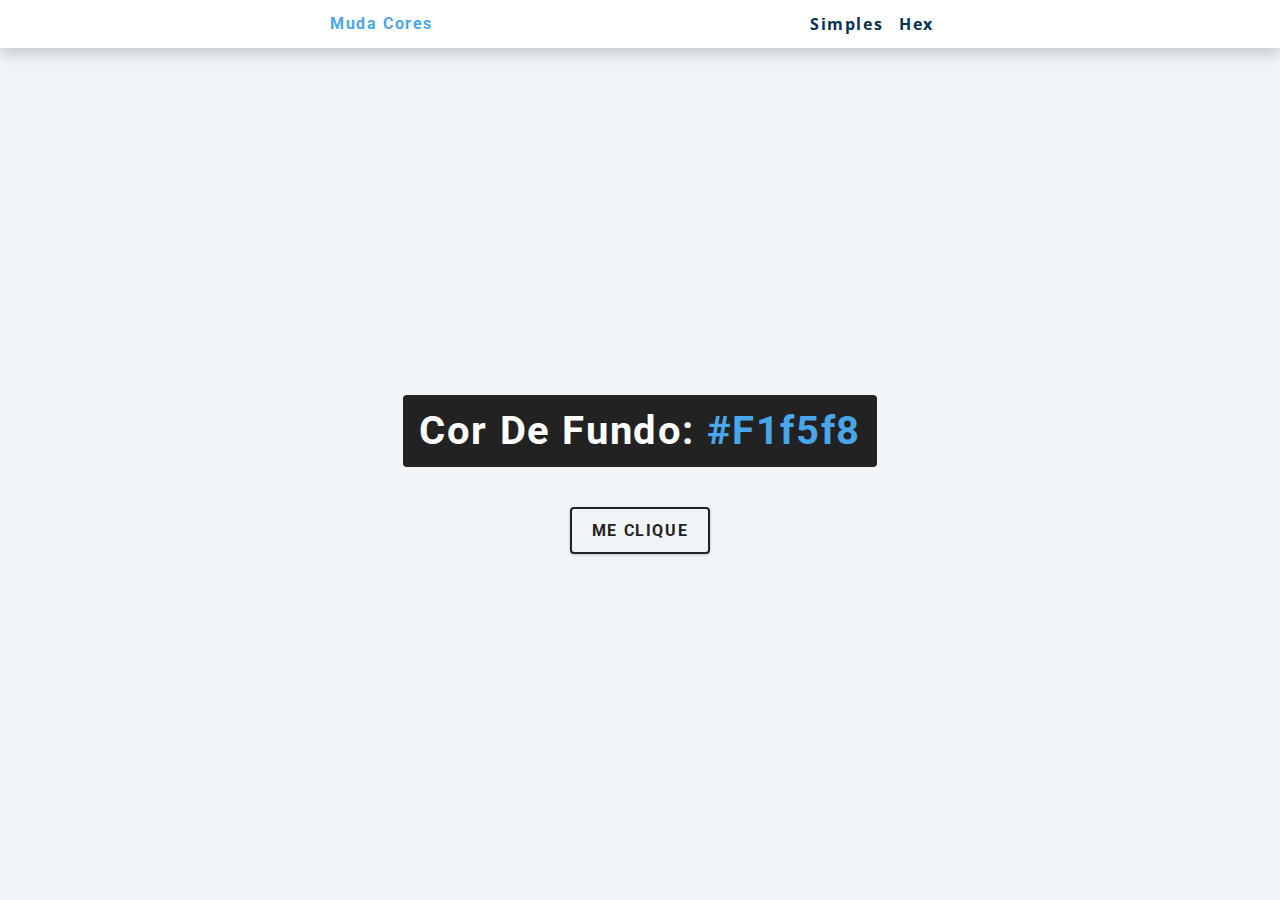
==== index.html @ 4dfda971 "first" ====
<!DOCTYPE html>
<html lang="en">
  <head>
    <meta charset="UTF-8" />
    <meta name="viewport" content="width=device-width, initial-scale=1.0" />
    <title>Color Flipper || Simple</title>

    <!-- styles -->
    <link rel="stylesheet" href="styles.css" />
  </head>
  <body>
    <nav>
      <div class="nav-center">
        <h4> muda cores </h4>
        <ul class="nav-links">
          <li><a href="index.html"> simples </a></li>
          <li><a href="hex.html"> hex </a></li>
        </ul>
      </div>  
    </nav>
    
    <main>
      <div class="container">
        <h2>cor de fundo: <span class="color">#f1f5f8</span></h2>
        <button class="btn btn-hero" id="btn">me clique</button>  
      </div>
    </main>

    <!-- javascript -->
    <script src="app.js"></script>
  </body>
</html>
---- styles.css ----
/*
=============== 
Fonts
===============
*/
@import url("https://fonts.googleapis.com/css?family=Open+Sans|Roboto:400,700&display=swap");

/*
=============== 
Variables
===============
*/

:root {
  /* dark shades of primary color*/
  --clr-primary-1: hsl(205, 86%, 17%);
  --clr-primary-2: hsl(205, 77%, 27%);
  --clr-primary-3: hsl(205, 72%, 37%);
  --clr-primary-4: hsl(205, 63%, 48%);
  /* primary/main color */
  --clr-primary-5: hsl(205, 78%, 60%);
  /* lighter shades of primary color */
  --clr-primary-6: hsl(205, 89%, 70%);
  --clr-primary-7: hsl(205, 90%, 76%);
  --clr-primary-8: hsl(205, 86%, 81%);
  --clr-primary-9: hsl(205, 90%, 88%);
  --clr-primary-10: hsl(205, 100%, 96%);
  /* darkest grey - used for headings */
  --clr-grey-1: hsl(209, 61%, 16%);
  --clr-grey-2: hsl(211, 39%, 23%);
  --clr-grey-3: hsl(209, 34%, 30%);
  --clr-grey-4: hsl(209, 28%, 39%);
  /* grey used for paragraphs */
  --clr-grey-5: hsl(210, 22%, 49%);
  --clr-grey-6: hsl(209, 23%, 60%);
  --clr-grey-7: hsl(211, 27%, 70%);
  --clr-grey-8: hsl(210, 31%, 80%);
  --clr-grey-9: hsl(212, 33%, 89%);
  --clr-grey-10: hsl(210, 36%, 96%);
  --clr-white: #fff;
  --clr-red-dark: hsl(360, 67%, 44%);
  --clr-red-light: hsl(360, 71%, 66%);
  --clr-green-dark: hsl(125, 67%, 44%);
  --clr-green-light: hsl(125, 71%, 66%);
  --clr-black: #222;
  --ff-primary: "Roboto", sans-serif;
  --ff-secondary: "Open Sans", sans-serif;
  --transition: all 0.3s linear;
  --spacing: 0.1rem;
  --radius: 0.25rem;
  --light-shadow: 0 5px 15px rgba(0, 0, 0, 0.1);
  --dark-shadow: 0 5px 15px rgba(0, 0, 0, 0.2);
  --max-width: 1170px;
  --fixed-width: 620px;
}
/*
=============== 
Global Styles
===============
*/

*,
::after,
::before {
  margin: 0;
  padding: 0;
  box-sizing: border-box;
}
body {
  font-family: var(--ff-secondary);
  background: var(--clr-grey-10);
  color: var(--clr-grey-1);
  line-height: 1.5;
  font-size: 0.875rem;
}
ul {
  list-style-type: none;
}
a {
  text-decoration: none;
}
h1,
h2,
h3,
h4 {
  letter-spacing: var(--spacing);
  text-transform: capitalize;
  line-height: 1.25;
  margin-bottom: 0.75rem;
  font-family: var(--ff-primary);
}
h1 {
  font-size: 3rem;
}
h2 {
  font-size: 2rem;
}
h3 {
  font-size: 1.25rem;
}
h4 {
  font-size: 0.875rem;
}
p {
  margin-bottom: 1.25rem;
  color: var(--clr-grey-5);
}
@media screen and (min-width: 800px) {
  h1 {
    font-size: 4rem;
  }
  h2 {
    font-size: 2.5rem;
  }
  h3 {
    font-size: 1.75rem;
  }
  h4 {
    font-size: 1rem;
  }
  body {
    font-size: 1rem;
  }
  h1,
  h2,
  h3,
  h4 {
    line-height: 1;
  }
}
/*  global classes */

/* section */
.section {
  padding: 5rem 0;
}

.section-center {
  width: 90vw;
  margin: 0 auto;
  max-width: 1170px;
}
@media screen and (min-width: 992px) {
  .section-center {
    width: 95vw;
  }
}
main {
  min-height: 100vh;
  display: grid;
  place-items: center;
}

/*
=============== 
Nav
===============
*/
nav {
  background: var(--clr-white);
  height: 3rem;
  display: grid;
  align-items: center;
  box-shadow: var(--dark-shadow);
}
.nav-center {
  width: 90vw;
  max-width: var(--fixed-width);
  margin: 0 auto;
  display: flex;
  align-items: center;
  justify-content: space-between;
}
.nav-center h4 {
  margin-bottom: 0;
  color: var(--clr-primary-5);
}
.nav-links {
  display: flex;
}
nav a {
  text-transform: capitalize;
  font-weight: 700;
  font-size: 1rem;
  color: var(--clr-primary-1);
  letter-spacing: var(--spacing);
  margin-right: 1rem;
}
nav a:hover {
  color: var(--clr-primary-5);
}
/*
=============== 
Container
===============
*/
main {
  min-height: calc(100vh - 3rem);
  display: grid;
  place-items: center;
}
.container {
  text-align: center;
}
.container h2 {
  background: var(--clr-black);
  color: var(--clr-white);
  padding: 1rem;
  border-radius: var(--radius);
  margin-bottom: 2.5rem;
}
.color {
  color: var(--clr-primary-5);
}
.btn-hero {
  font-family: var(--ff-primary);
  text-transform: uppercase;
  background: transparent;
  color: var(--clr-black);
  letter-spacing: var(--spacing);
  display: inline-block;
  font-weight: 700;
  transition: var(--transition);
  border: 2px solid var(--clr-black);
  cursor: pointer;
  box-shadow: 0 1px 3px rgba(0, 0, 0, 0.2);
  border-radius: var(--radius);
  font-size: 1rem;
  padding: 0.75rem 1.25rem;
}
.btn-hero:hover {
  color: var(--clr-white);
  background: var(--clr-black);
}
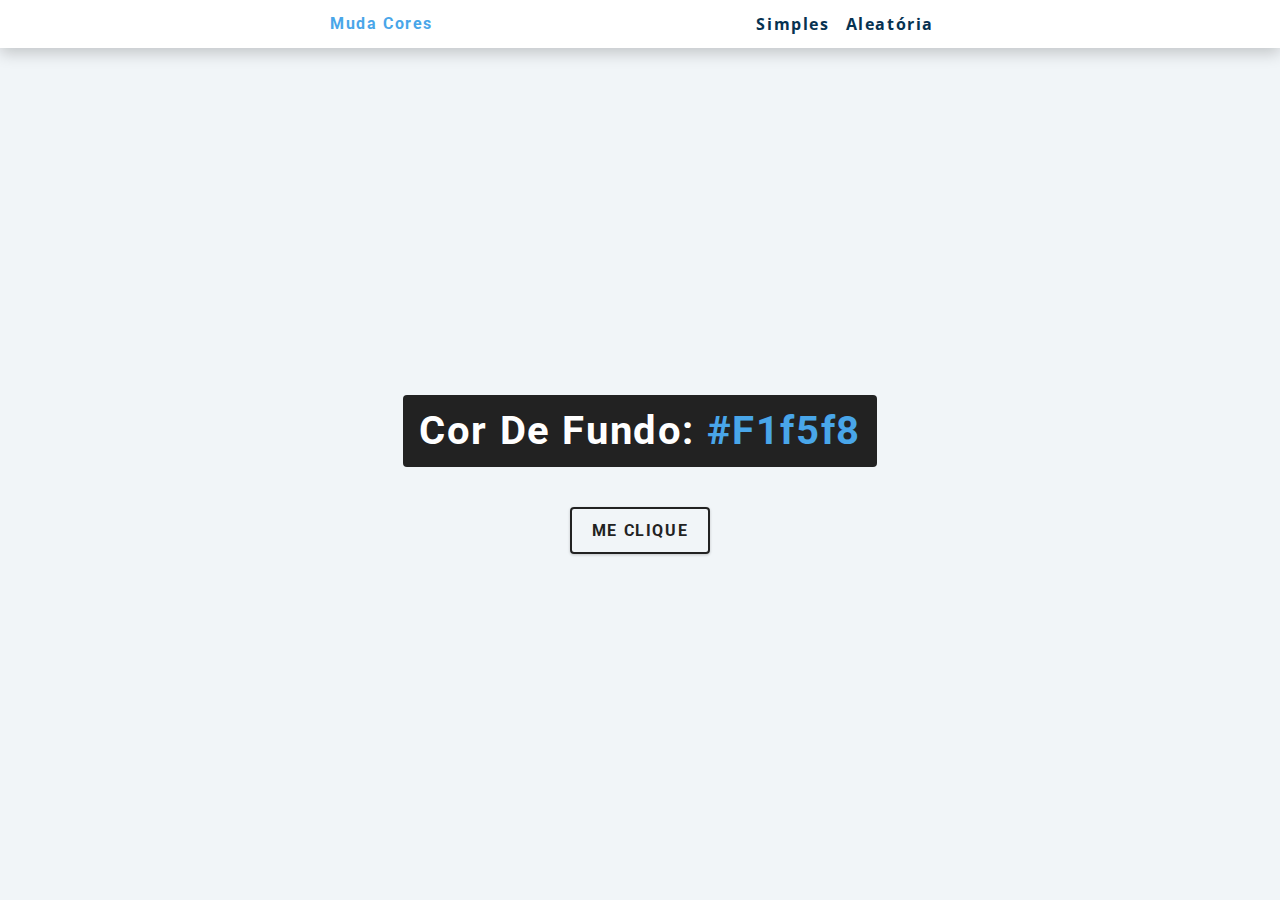
==== commit a0010427: "finished" ====
--- a/index.html
+++ b/index.html
@@ -3,7 +3,7 @@
   <head>
     <meta charset="UTF-8" />
     <meta name="viewport" content="width=device-width, initial-scale=1.0" />
-    <title>Color Flipper || Simple</title>
+    <title>Color Flipper || Simples</title>
 
     <!-- styles -->
     <link rel="stylesheet" href="styles.css" />
@@ -14,7 +14,7 @@
         <h4> muda cores </h4>
         <ul class="nav-links">
           <li><a href="index.html"> simples </a></li>
-          <li><a href="hex.html"> hex </a></li>
+          <li><a href="hex.html"> aleatória </a></li>
         </ul>
       </div>  
     </nav>
